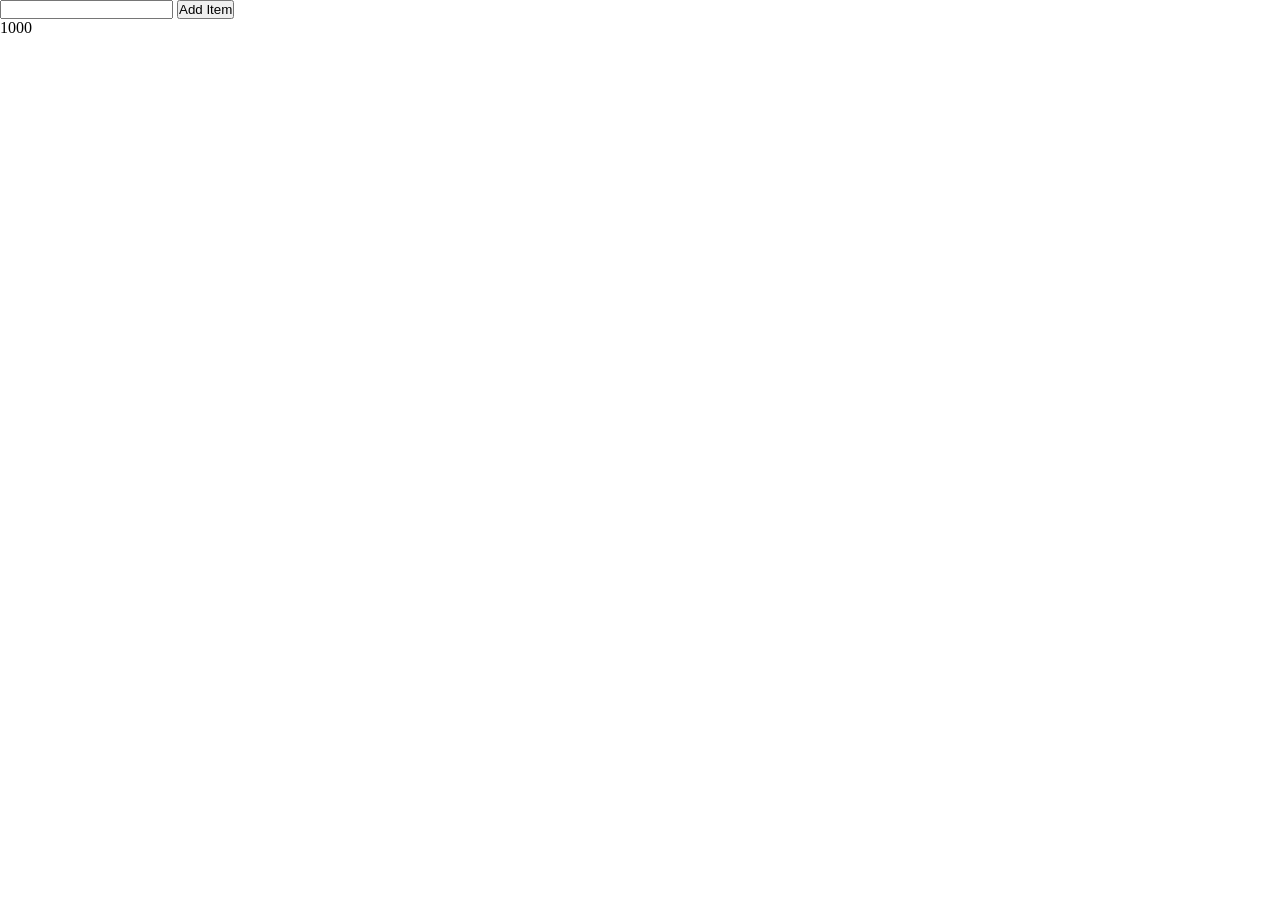
==== index.html @ 9c3796e3 "learning js" ====
<html lang="en">
<head>
    <meta charset="UTF-8">
    <meta name="viewport" content="width=device-width, initial-scale=1.0">
    <title>Document</title>
    <link rel="stylesheet" href="./index.css">
</head>
<body>
   <input type="text" id="userinput">
<button id="additems">Add Item</button>
<div id="one" class="items"></div>
<div id="showresult" class="items"></div>

    <script src="./index.js"></script>
</body>
</html>
---- index.css ----
*{
    padding: 0;
    margin: 0;
    box-sizing: border-box;
    position:relative;
}
:hover.items{
background-color: red;
}
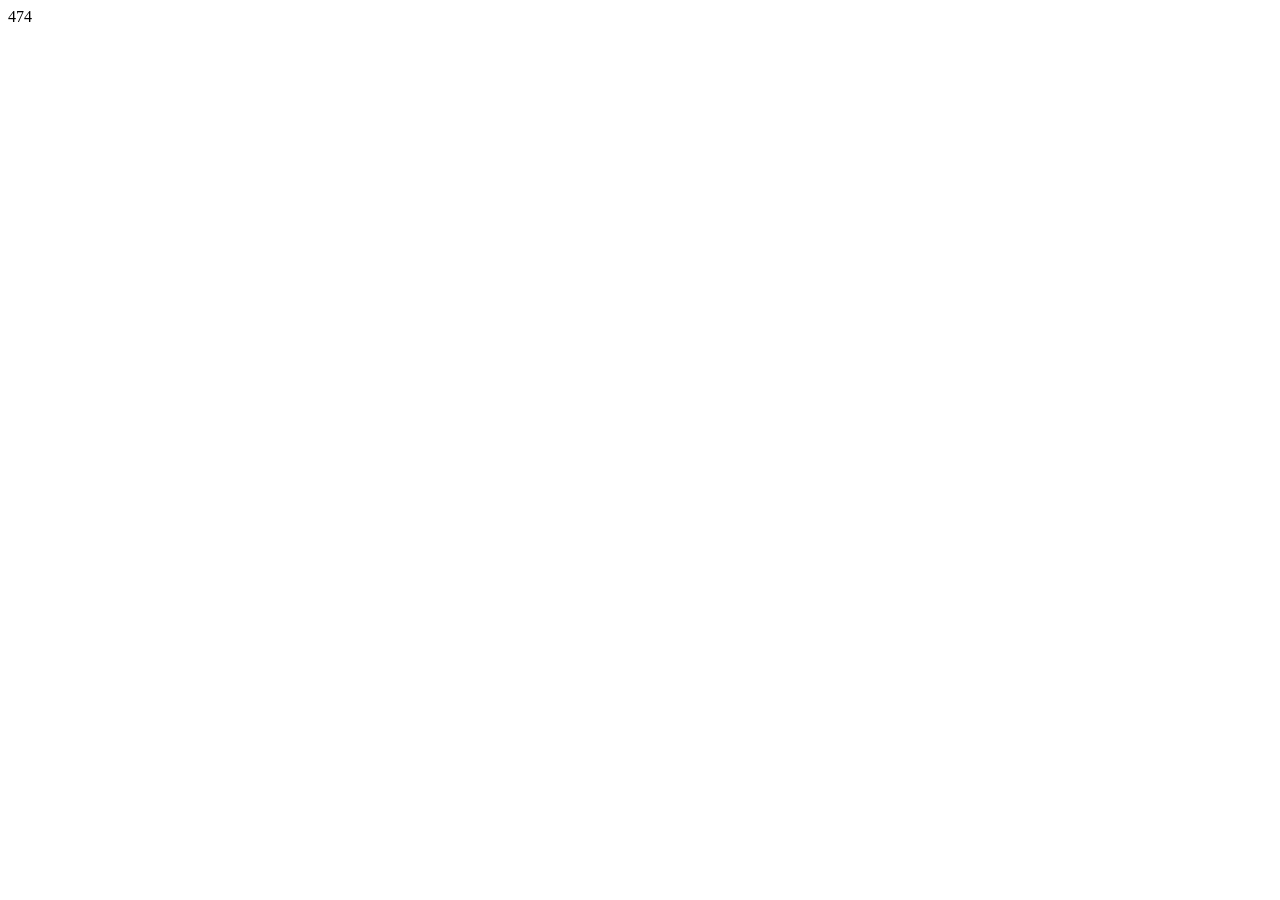
==== commit e5d96520: "js" ====
--- a/index.html
+++ b/index.html
@@ -3,14 +3,11 @@
     <meta charset="UTF-8">
     <meta name="viewport" content="width=device-width, initial-scale=1.0">
     <title>Document</title>
-    <link rel="stylesheet" href="./index.css">
 </head>
 <body>
-   <input type="text" id="userinput">
-<button id="additems">Add Item</button>
-<div id="one" class="items"></div>
-<div id="showresult" class="items"></div>
-
+    <div id="check"></div>
+    <!-- <button id="demo">click me</button> -->
     <script src="./index.js"></script>
+    
 </body>
 </html>
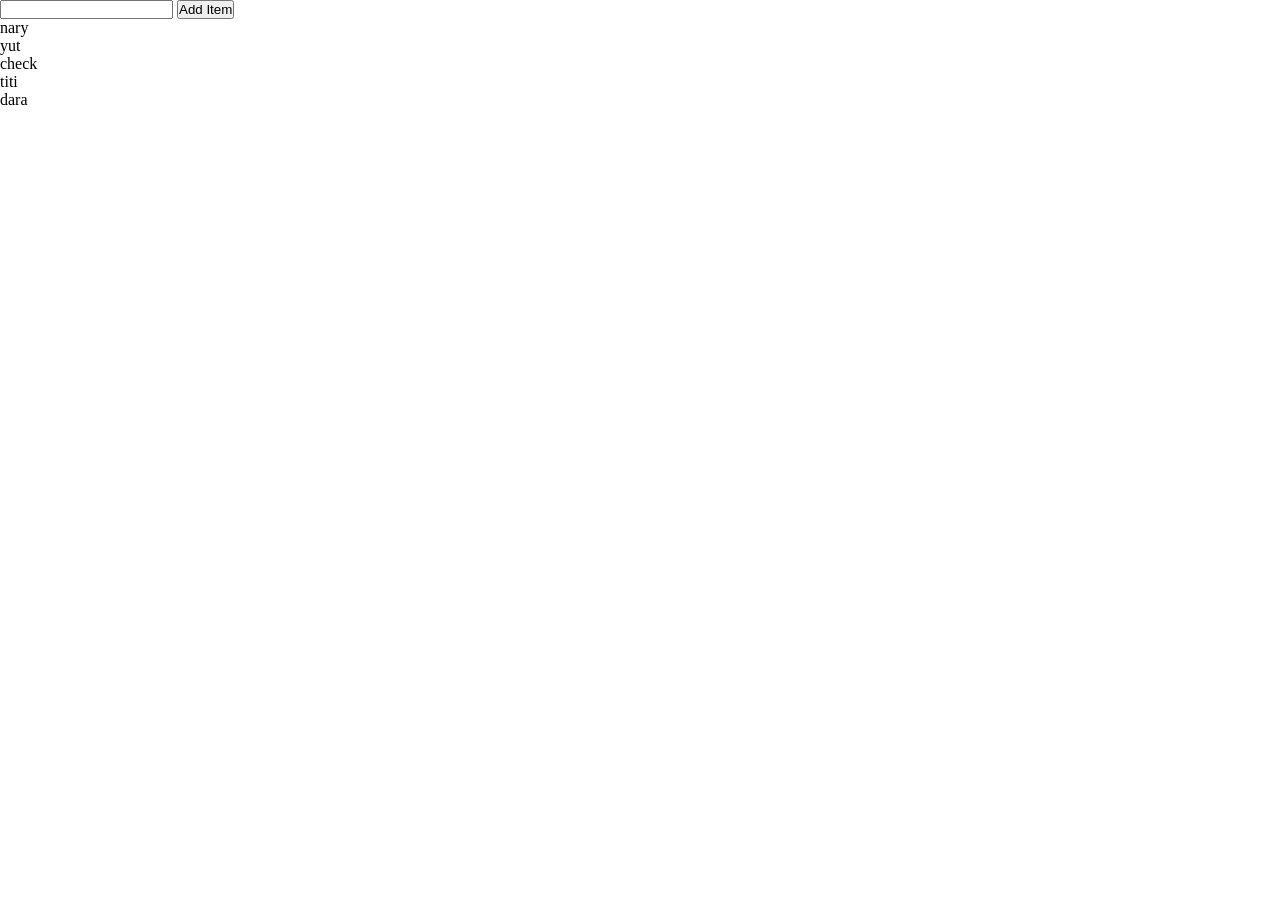
==== commit 8cef5233: "I have conpleted loops" ====
--- a/index.html
+++ b/index.html
@@ -3,11 +3,15 @@
     <meta charset="UTF-8">
     <meta name="viewport" content="width=device-width, initial-scale=1.0">
     <title>Document</title>
+    <link rel="stylesheet" href="./index.css">
 </head>
 <body>
-    <div id="check"></div>
-    <!-- <button id="demo">click me</button> -->
+   <input type="text" id="userinput">
+<button id="additems">Add Item</button>
+<div id="one" class="items"></div>
+<div id="showresult" class="items"></div>
+<div id="test"></div>
+
     <script src="./index.js"></script>
-    
 </body>
 </html>
--- a/index.css
+++ b/index.css
@@ -0,0 +1,9 @@
+*{
+    padding: 0;
+    margin: 0;
+    box-sizing: border-box;
+    position:relative;
+}
+:hover.items{
+background-color: red;
+}
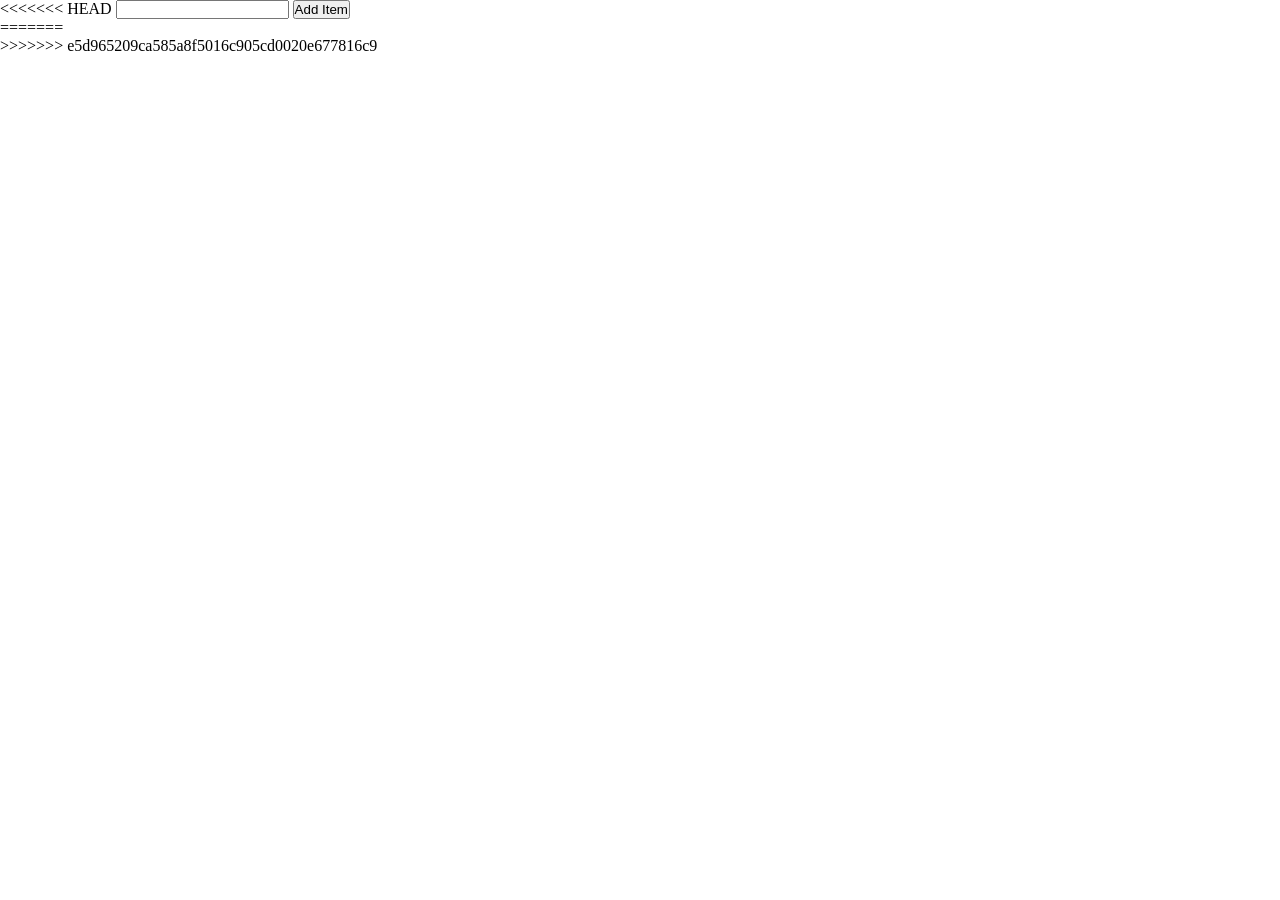
==== commit 5245e329: "please check again" ====
--- a/index.html
+++ b/index.html
@@ -3,6 +3,7 @@
     <meta charset="UTF-8">
     <meta name="viewport" content="width=device-width, initial-scale=1.0">
     <title>Document</title>
+<<<<<<< HEAD
     <link rel="stylesheet" href="./index.css">
 </head>
 <body>
@@ -13,5 +14,13 @@
 <div id="test"></div>
 
     <script src="./index.js"></script>
+=======
+</head>
+<body>
+    <div id="check"></div>
+    <!-- <button id="demo">click me</button> -->
+    <script src="./index.js"></script>
+    
+>>>>>>> e5d965209ca585a8f5016c905cd0020e677816c9
 </body>
 </html>
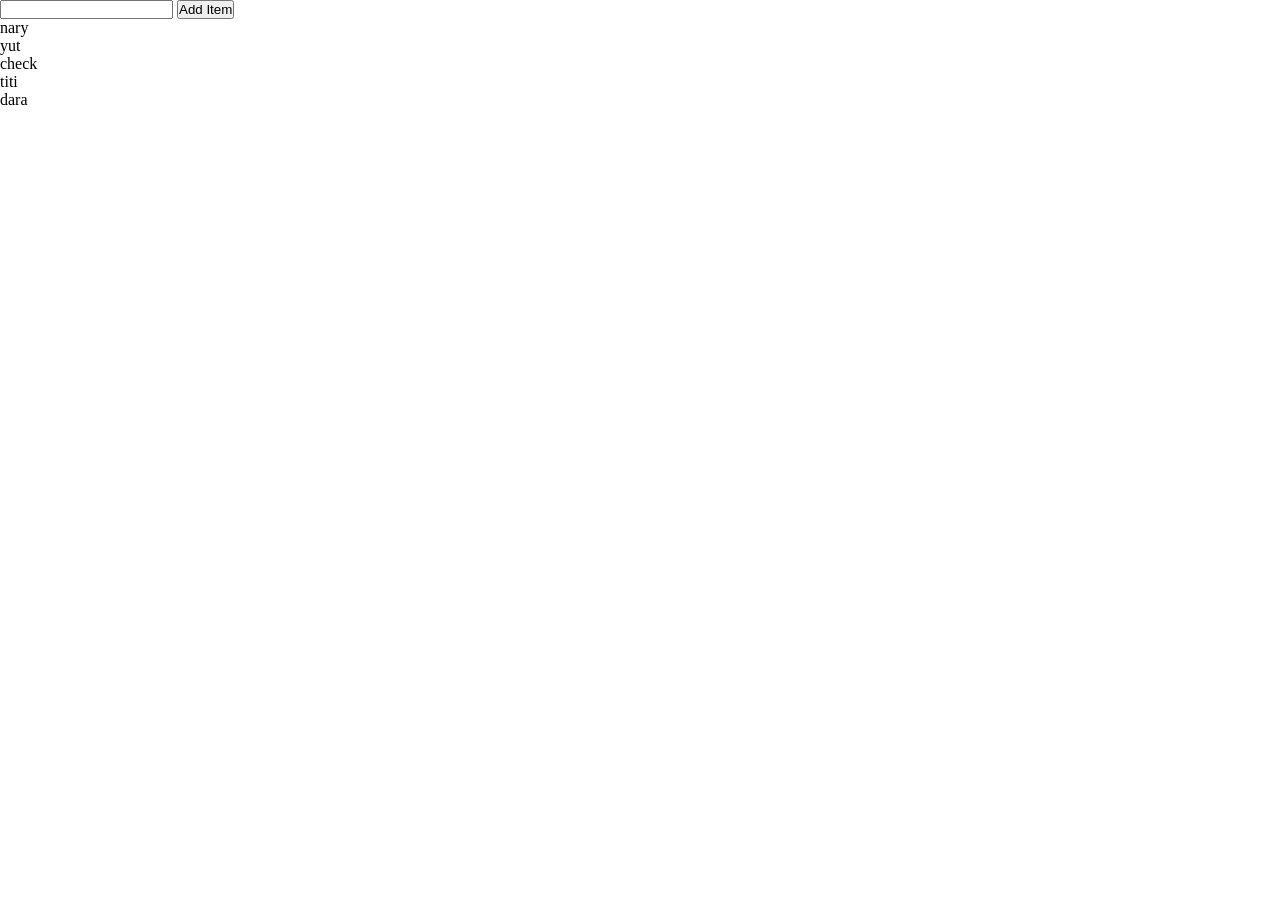
==== commit aabf106b: "I have remove error" ====
--- a/index.html
+++ b/index.html
@@ -3,7 +3,7 @@
     <meta charset="UTF-8">
     <meta name="viewport" content="width=device-width, initial-scale=1.0">
     <title>Document</title>
-<<<<<<< HEAD
+
     <link rel="stylesheet" href="./index.css">
 </head>
 <body>
@@ -14,13 +14,13 @@
 <div id="test"></div>
 
     <script src="./index.js"></script>
-=======
+
 </head>
 <body>
     <div id="check"></div>
     <!-- <button id="demo">click me</button> -->
     <script src="./index.js"></script>
     
->>>>>>> e5d965209ca585a8f5016c905cd0020e677816c9
+
 </body>
 </html>
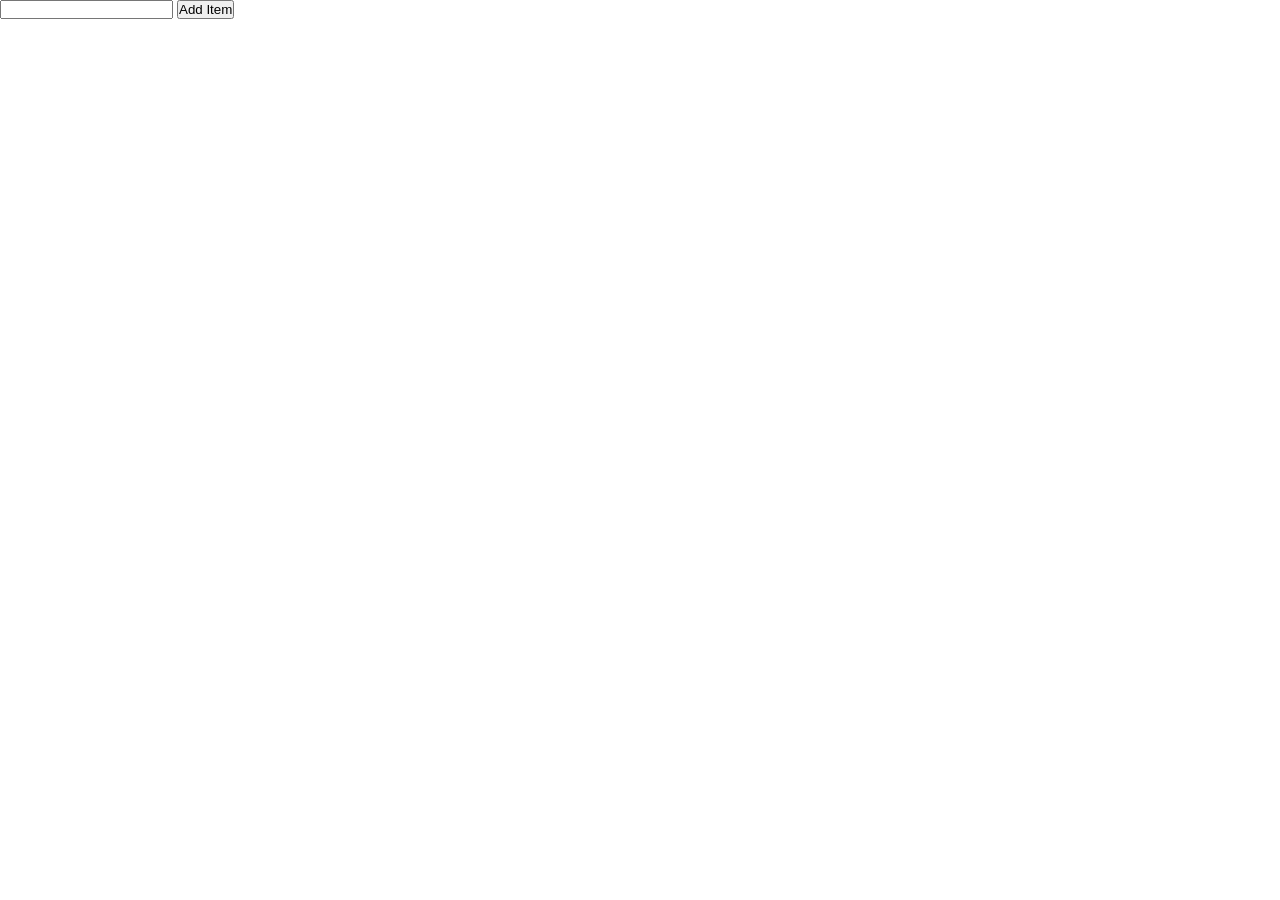
==== commit ff4ec86f: "Continue to Date" ====
--- a/index.html
+++ b/index.html
@@ -13,13 +13,10 @@
 <div id="showresult" class="items"></div>
 <div id="test"></div>
 
-    <script src="./index.js"></script>
 
-</head>
-<body>
-    <div id="check"></div>
-    <!-- <button id="demo">click me</button> -->
-    <script src="./index.js"></script>
+
+    <!-- <script src="./index.js"></script> -->
+     
     
 
 </body>
